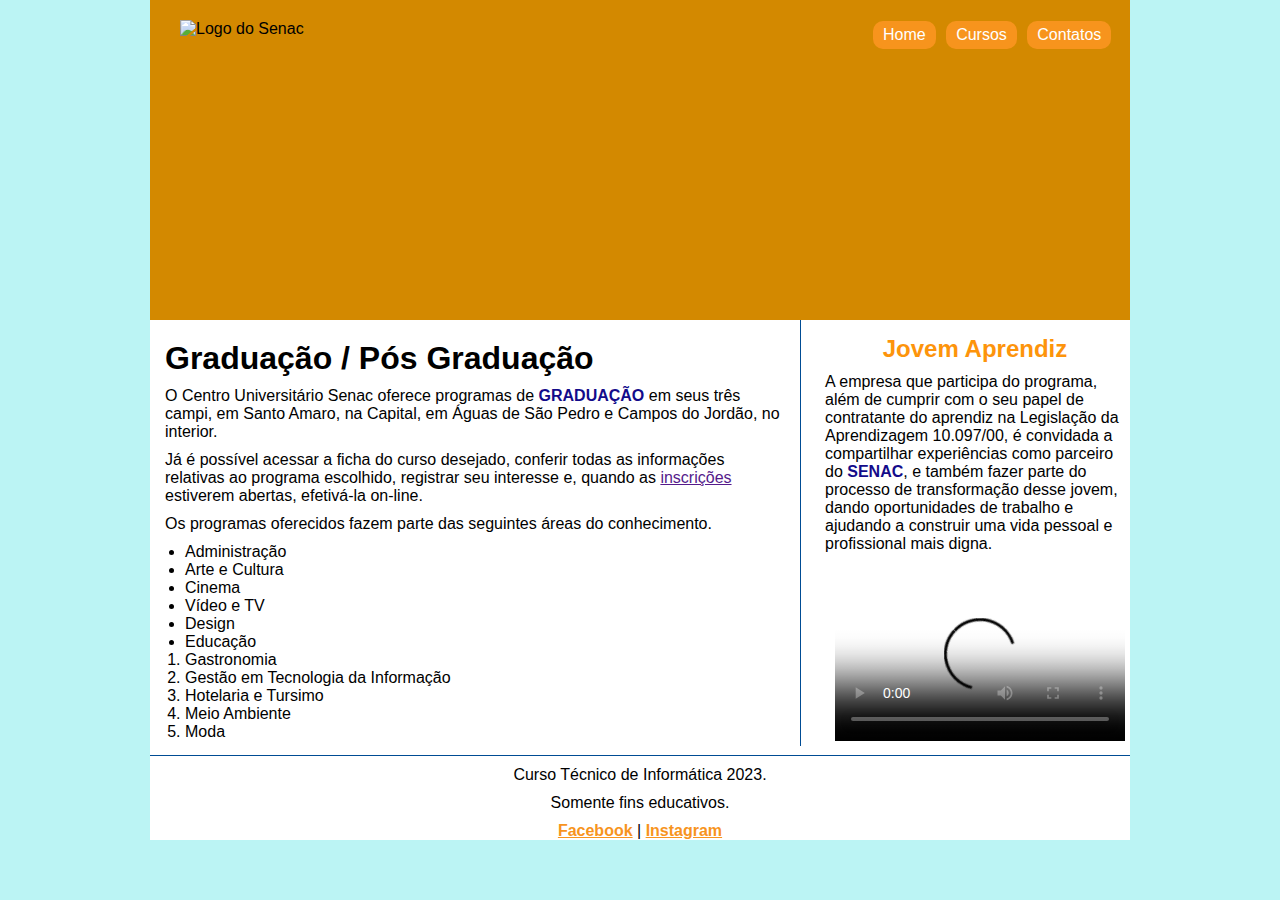
==== senac/index.html @ 1454fa67 "ativi25" ====
<!DOCTYPE html>
<html lang="pt-br">
<head>
    <meta charset="UTF-8">
    <meta http-equiv="X-UA-Compatible" content="IE=edge">
    <meta name="viewport" content="width=device-width, initial-scale=1.0">
    <meta name="description" content="Aqui você irá encontrar...">
    <meta name="keywords" content="senac, cursos...">
    <link rel="shortcut icon" href="img/favicon.ico" type="image/x-icon">

    <link rel="stylesheet" href="style.css">

    <title>Senac</title>

</head>

<body>
    <div id="interface">
        <header class="topo">
            <img src="img/logo-senac.png" alt="Logo do Senac" class="logo">
            <nav class="menu">
                <ul>
                    <li>
                        <a href="index.html">Home</a>
                    </li>
                    <li><a href="cursos.html">Cursos</a></li>
                    <li><a href="#">Contatos</a></li>
                </ul>
            </nav>
            <img src="img/topo_pos.jpg" alt="" class="banner">
        </header>
        <section class="principal">
            <h1>Graduação / Pós Graduação</h1>
            <p>O Centro Universitário Senac oferece programas de <span>GRADUAÇÃO</span> em seus três campi, em Santo
                Amaro, na Capital, em Águas de São Pedro e Campos do Jordão, no interior.
            </p>
            <p>
                Já é possível acessar a ficha do curso desejado, conferir todas as informações relativas ao programa
                escolhido, registrar seu interesse e, quando as <a href="" target="_blank">inscrições</a> estiverem
                abertas, efetivá-la on-line.
            </p>
            <p>Os programas oferecidos fazem parte das seguintes áreas do conhecimento. </p>
            <article>
                <ul>
                    <li>Administração</li>
                    <li>Arte e Cultura</li>
                    <li>Cinema</li>
                    <li>Vídeo e TV</li>
                    <li>Design</li>
                    <li>Educação</li>
                </ul>
                <ol>
                    <li>Gastronomia</li>
                    <li>Gestão em Tecnologia da Informação</li>
                    <li>Hotelaria e Tursimo</li>
                    <li>Meio Ambiente</li>
                    <li>Moda</li>
                </ol>
            </article>
        </section>

        <aside class="lateral">
            <h2>Jovem Aprendiz</h2>
            <p>A empresa que participa do programa, além de cumprir com o seu papel de contratante do aprendiz na
                Legislação da Aprendizagem 10.097/00, é convidada a compartilhar experiências como parceiro do
                <span>SENAC</span>, e também fazer parte do processo de transformação desse jovem, dando oportunidades
                de trabalho e ajudando a construir uma vida pessoal e profissional mais digna.</p>
            <img src="img/jovem1.png" alt="">
            <article class="filme">
                <video controls="controls" poster="img/video-mini02.jpg">
                    <source src="video/aprendizagem.mp4" type="video/mp4">

                    Desculpe, mas não foi possível carregar o video.
                </video>
            </article>
        </aside>
        <footer class="rodape">
            <p>Curso Técnico de Informática 2023.</p>
            <p>Somente fins educativos.</p>
            <p>
                <a href="">Facebook</a> |
                <a href="">Instagram</a>
            </p>
        </footer>
    </div>
</body>
</html>
---- senac/style.css ----
@charset "UTF-8";
@import url('https://fonts.googleapis.com/css2?family=Handjet:wght@300&family=Orbitron&family=Skranji:wght@700&display=swap');

*{
    margin: 0;
    padding: 0;
    border: 0;

}
body{
    background-color: #bbf4f4;
    font-family: Verdana, Geneva, Tahoma, sans-serif;
}
#interface{
    background-color: #FFF;
    max-width: 980px;
    margin: 0 auto;
}
.topo{
    height: 320px;
    background-color: rgb(211, 137, 0);
}
.logo{
    top: 20px;
    left: 30px;
    position: relative;
}
.menu{
    display: block;
}
.menu ul{
    list-style: none;
    position: relative;
    left: 700px;
    }

.menu li{
    display: inline-block;
    background-color: #f7941d;
    padding: 5px 10px;
    margin: 3px;
    font-family: Verdana, Geneva, Tahoma, sans-serif;
    transition: background-color 1s;
    border-radius: 10px;
}

.menu a{
    color: #FFF;
    text-decoration: none;
}
.menu li:hover{
    background-color: #004c94;

}

/* .banner{
    position: relative;
    top: 60px

} */


.principal{
    display: block;
    width: 620px;
    float: left;
    border-right: 1px solid #004c94;
    padding: 5px 15px;

}

 

.lateral{
    display: block;
    width: 300px;
    float: right;
    padding-right: 5px;

}

.rodape{
    clear: both;
    border-top: 1px solid #004c94;

}
.rodape p{
    text-align: center;

}
.rodape a{
    text-align: center;
    color: #f7941d;
    font-weight: bold;
}
h1{
    font-family: Verdana, Geneva, Tahoma, sans-serif;
    margin-top: 15px;
    color: rgb(0, 0, 0);
}

 h2{
    font-family: Verdana, Geneva, Tahoma, sans-serif;
    margin-top: 15px;
    color: rgb(253, 148, 11);
font-weight: 700;
text-align: center
;
 }
p{
margin: 10px 0px;
}
 span{
    color: rgb(19, 11, 138);
    font-weight: bold;

 }
 ul, ol{
    margin-left: 20px;
 }

.filme video{
width: 290px;
height: 150px;
margin: auto;
padding: 10px;

}
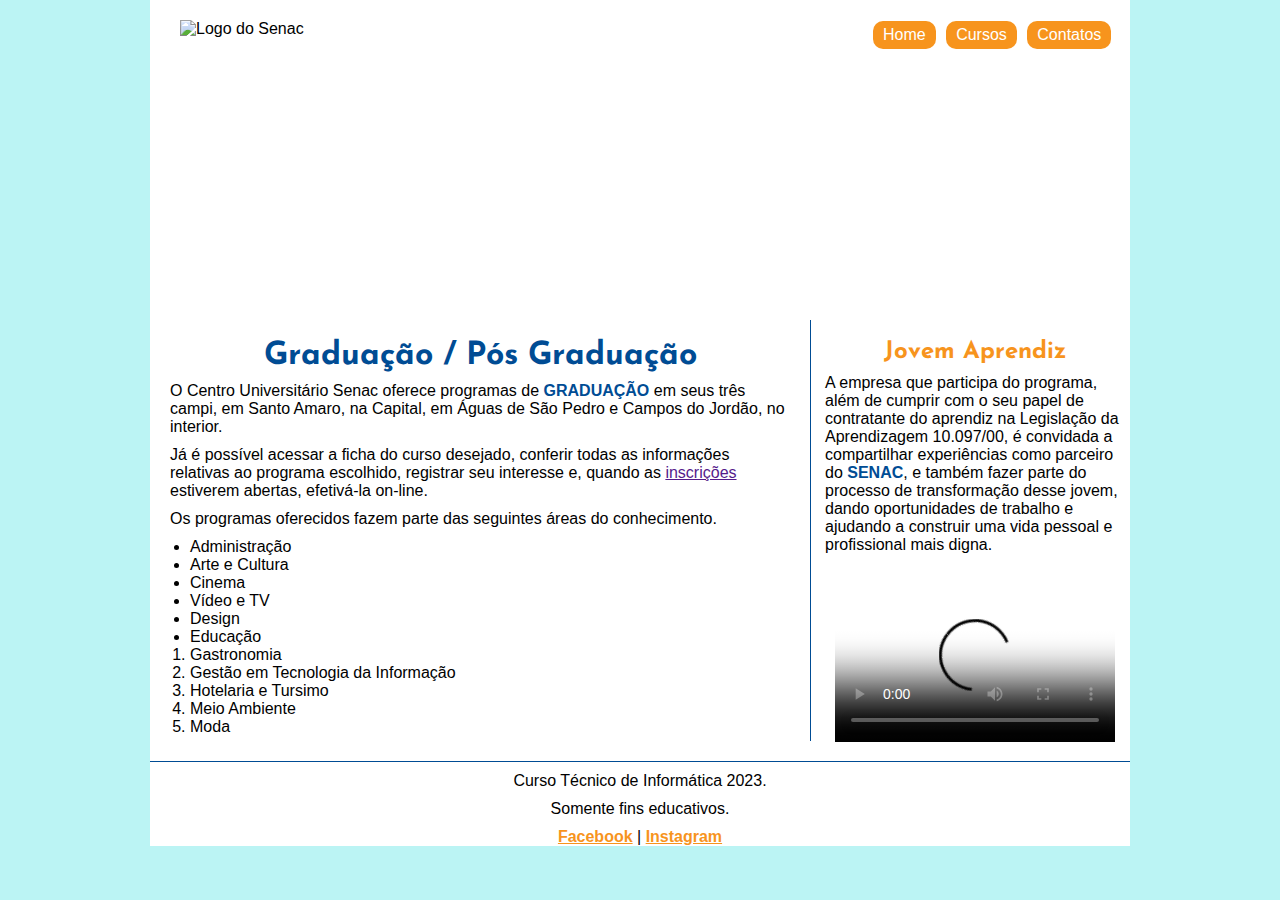
==== commit 8c202237: "ativi25" ====
--- a/senac/index.html
+++ b/senac/index.html
@@ -6,7 +6,7 @@
     <meta http-equiv="X-UA-Compatible" content="IE=edge">
     <meta name="viewport" content="width=device-width, initial-scale=1.0">
     <meta name="description" content="Aqui você irá encontrar...">
-    <meta name="keywords" content="senac, cursos...">
+    <meta name="keywords" content="senac, cursos, contato...">
     <link rel="shortcut icon" href="img/favicon.ico" type="image/x-icon">
 
     <link rel="stylesheet" href="style.css">
@@ -25,7 +25,7 @@
                         <a href="index.html">Home</a>
                     </li>
                     <li><a href="cursos.html">Cursos</a></li>
-                    <li><a href="#">Contatos</a></li>
+                    <li><a href="contato.html">Contatos</a></li>
                 </ul>
             </nav>
             <img src="img/topo_pos.jpg" alt="" class="banner">
--- a/senac/style.css
+++ b/senac/style.css
@@ -1,33 +1,38 @@
 @charset "UTF-8";
-@import url('https://fonts.googleapis.com/css2?family=Handjet:wght@300&family=Orbitron&family=Skranji:wght@700&display=swap');
+
+@import url('https://fonts.googleapis.com/css2?family=Josefin+Sans:wght@400;700&family=Mooli&display=swap');
 
 *{
     margin: 0;
     padding: 0;
     border: 0;
+}
 
-}
 body{
     background-color: #bbf4f4;
     font-family: Verdana, Geneva, Tahoma, sans-serif;
 }
+
 #interface{
     background-color: #FFF;
     max-width: 980px;
     margin: 0 auto;
 }
+
 .topo{
-    height: 320px;
-    background-color: rgb(211, 137, 0);
+    height: 320px;  
 }
+
 .logo{
     top: 20px;
     left: 30px;
     position: relative;
 }
+
 .menu{
     display: block;
 }
+
 .menu ul{
     list-style: none;
     position: relative;
@@ -48,81 +53,110 @@
     color: #FFF;
     text-decoration: none;
 }
+
 .menu li:hover{
     background-color: #004c94;
-
 }
 
 /* .banner{
     position: relative;
     top: 60px
-
 } */
-
 
 .principal{
     display: block;
     width: 620px;
     float: left;
     border-right: 1px solid #004c94;
-    padding: 5px 15px;
-
+    padding: 5px 20px;
 }
-
- 
 
 .lateral{
     display: block;
     width: 300px;
     float: right;
-    padding-right: 5px;
-
+    padding: 5px ;
 }
 
 .rodape{
     clear: both;
     border-top: 1px solid #004c94;
+    
+}
 
-}
 .rodape p{
     text-align: center;
+}
 
-}
 .rodape a{
-    text-align: center;
     color: #f7941d;
     font-weight: bold;
 }
+
 h1{
-    font-family: Verdana, Geneva, Tahoma, sans-serif;
-    margin-top: 15px;
-    color: rgb(0, 0, 0);
+    font-family: 'Josefin Sans', sans-serif;
+    margin-top: 15px; 
+    color: #004c94;
+    font-weight: 700;
+    text-align: center;
 }
 
- h2{
-    font-family: Verdana, Geneva, Tahoma, sans-serif;
+h2{
+    font-family: 'Josefin Sans', sans-serif;
     margin-top: 15px;
-    color: rgb(253, 148, 11);
-font-weight: 700;
-text-align: center
-;
- }
+    color: #f7941d;
+    font-weight: 700;
+    text-align: center;
+}
+
 p{
-margin: 10px 0px;
+   margin: 10px 0px;
 }
- span{
-    color: rgb(19, 11, 138);
+
+span{
+    color:#004c94;
     font-weight: bold;
+}
 
- }
- ul, ol{
+ul, ol{
     margin-left: 20px;
- }
+}
 
 .filme video{
-width: 290px;
-height: 150px;
-margin: auto;
-padding: 10px;
+    width: 280px;
+    height: 150px;
+    padding: 10px;
+}
 
+form{
+    width: 900px;
+    margin: auto;
+    position: relative;
+}
+legend{
+    color:#004c94;
+    font-weight: bold;
+    font-size: 1.2em;
+}
+fieldset{
+    border: 2px solid #004c94;
+    margin: 20px;
+    padding: 20px;
+}
+fieldset#sexo{
+    width: 150px;    
+}
+#usuario{
+    background:url("img/icontato.png") no-repeat 95% 95%;
+}
+#endereco{
+    background:url("img/icone-endereco.png") no-repeat 95% 95%;
+}
+#mensagem{
+    background:url("img/icone-mensagem.png") no-repeat 95% 95%;
+}
+input, textarea{
+    background-color: #bbf4f4;
+    padding: 3px;
+    border-radius: 5px;
 }